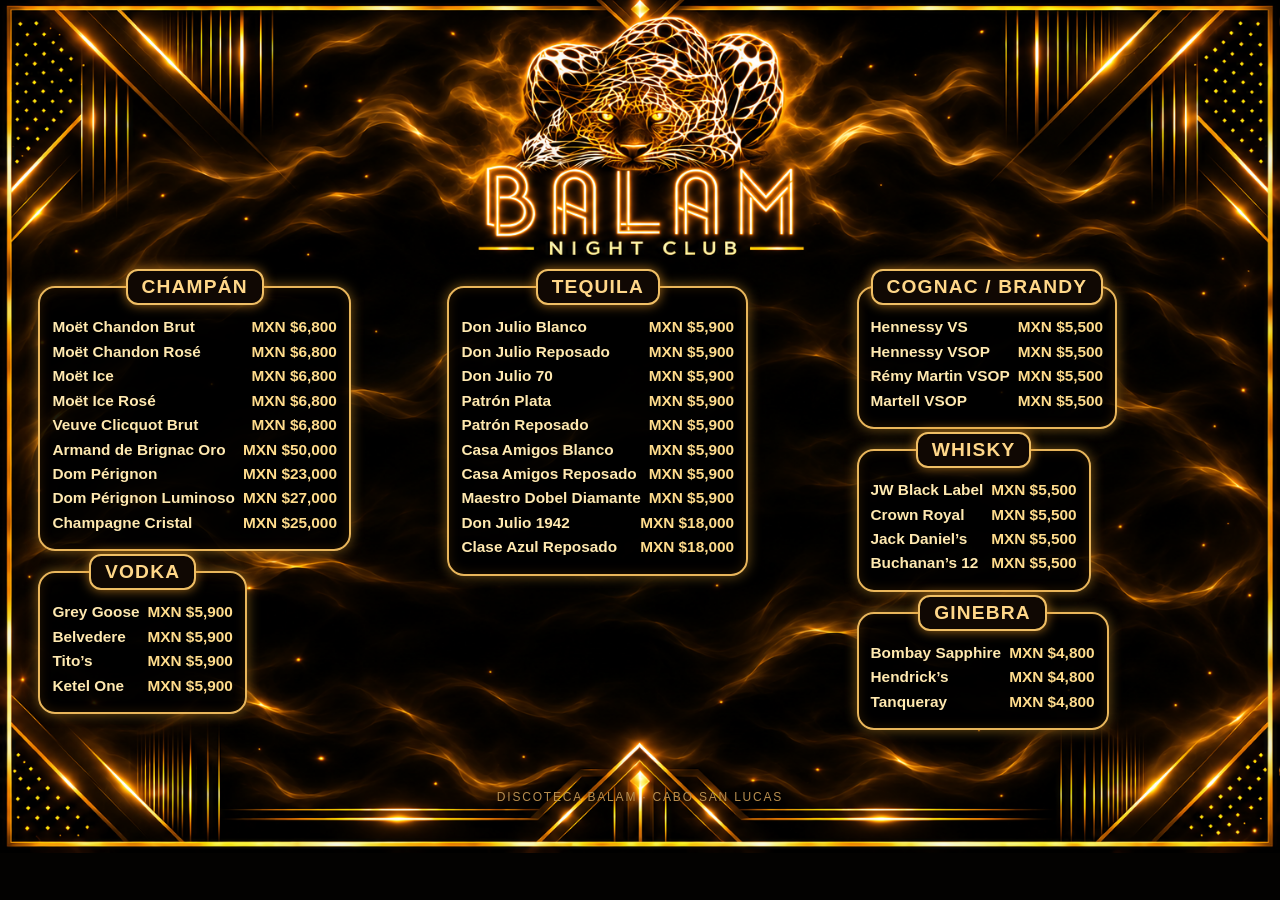
==== index.html @ 5087220c "Flicker original BALAM pixels only" ====
<!doctype html>
<html lang="es">
<head>
  <meta charset="utf-8">
  <meta name="viewport" content="width=device-width,initial-scale=1">
  <meta name="theme-color" content="#080502">
  <title>BALAM NIGHT CLUB · SERVICIO DE BOTELLAS</title>
  <link rel="stylesheet" href="styles.css?v=balam-original-flicker-20261123">
</head>
<body>
  <div class="shell">
    <header class="masthead" aria-label="BALAM Night Club"></header>
    <div class="logo-layer" aria-hidden="true">
      <svg viewBox="0 0 1640 918" preserveAspectRatio="none" xmlns="http://www.w3.org/2000/svg">
        <defs>
          <filter id="logo-lights">
            <feColorMatrix type="matrix" values="1 0 0 0 0 0 1 0 0 0 0 0 1 0 0 1 1 1 0 -1.8"/>
          </filter>
          <clipPath id="balam-word-area">
            <rect x="585" y="210" width="470" height="100"/>
          </clipPath>
          <mask id="balam-letter-mask" maskUnits="userSpaceOnUse" x="0" y="0" width="1640" height="918" style="mask-type:luminance">
            <image href="fondo-balam.png" x="0" y="0" width="1640" height="918" filter="url(#logo-lights)"/>
          </mask>
        </defs>
        <g clip-path="url(#balam-word-area)" mask="url(#balam-letter-mask)">
          <rect class="balam-darkout" x="0" y="0" width="1640" height="918" fill="#030201"/>
        </g>
      </svg>
    </div>
    <main id="menu" class="menu"><p class="loading">Cargando menú…</p></main>
    <footer>DISCOTECA BALAM · CABO SAN LUCAS</footer>
  </div>
  <script src="app.js?v=logo-mobile-fix-20261123"></script>
</body>
</html>
---- styles.css ----
/* BALAM NIGHT CLUB — BOTTLE SERVICE */

:root {
  color-scheme: dark;
  --gold: #ffd477;
}

* {
  box-sizing: border-box;
}

html,
body {
  margin: 0;
  min-height: 100%;
}

body {
  background: #030201;
  color: #ffe9b0;
  font-family: Arial, Helvetica, sans-serif;
}

/* FONDO ORIGINAL BALAM */

.shell {
  position: relative;
  width: 100%;
  max-width: 1536px;
  min-height: 100vh;
  margin: 0 auto;
  padding: 0 3% 45px;

  background-color: #030201;
  background-image: url("fondo-balam.png");
  background-position: center top;
  background-repeat: no-repeat;
  background-size: 100% auto;
}

/* ENCABEZADO: EL JAGUAR YA ESTÁ EN LA IMAGEN */

.masthead {
  position: relative;
  width: 100%;
  height: auto;
  aspect-ratio: 4.2 / 1;
  padding: 0;
  margin: 0;
  overflow: hidden;
  background: none;
}

.jaguar,
.brand,
.club {
  display: none;
}

.masthead h1 {
  position: absolute;
  left: 50%;
  bottom: 0;
  transform: translateX(-50%);
  width: max-content;
  max-width: 100%;
  margin: 0;
  padding: 0 8px;

  color: #ffd477;
  font-size: clamp(25px, 4vw, 55px);
  font-weight: 900;
  letter-spacing: .06em;
  text-shadow: 0 0 12px #d68a24;
}

.rule {
  display: none;
}

/* BOTONES DE IDIOMAS */

.toolbar {
  display: flex;
  justify-content: center;
  align-items: center;
  flex-wrap: wrap;
  gap: 12px;
  margin: 16px 0 42px;
}

#langs {
  display: flex;
}

.toolbar button {
  cursor: pointer;
  padding: 10px 16px;
  border: 1px solid #b57c29;
  background: #100803;
  color: #ffe7ad;
  font-size: 13px;
  font-weight: bold;
}

.toolbar button.active {
  background: #e7ad40;
  color: #090604;
}

.note {
  color: #d8b875;
  font-size: 13px;
}

/* DISTRIBUCIÓN DEL MENÚ */

.menu {
  display: grid;
  grid-template-columns: repeat(3, minmax(0, 1fr));
  gap: 24px;
  align-items: start;
}

.menu-column {
  display: flex;
  min-width: 0;
  flex-direction: column;
  gap: 20px;
}

.category {
  grid-area: auto;
  align-self: start;
}

/* CAJAS DORADAS */

.category {
  position: relative;
  min-width: 0;
  margin-top: 0;
  padding: 19px 12px 14px;

  border: 2px solid #e9b65b;
  border-radius: 17px;

  background: rgba(0, 0, 0, .88);
  animation: category-short-circuit 4.3s steps(1, end) infinite;

  box-shadow:
    0 0 13px rgba(255, 179, 44, .45),
    inset 0 0 12px rgba(186, 106, 11, .2);
}

.category h2 {
  position: relative;
  width: max-content;
  max-width: 100%;
  margin: -38px auto 10px;
  padding: 5px 14px;

  border: 2px solid #f0bf65;
  border-radius: 12px;

  background: #100803;
  color: #ffd789;

  font-size: clamp(16px, 1.5vw, 22px);
  font-weight: 900;
  letter-spacing: .06em;
  text-align: center;
  overflow-wrap: anywhere;

  box-shadow: 0 0 12px rgba(233, 151, 36, .7);
}

/* PRODUCTOS */

.product {
  display: flex;
  justify-content: space-between;
  align-items: baseline;
  gap: 8px;
  padding: 3px 0;

  font-size: clamp(14px, 1.2vw, 17px);
  font-weight: 700;
  line-height: 1.2;
}

.product .name {
  flex: 1;
  min-width: 0;
  overflow-wrap: anywhere;
}

/* SOLO PESOS MEXICANOS */

.price {
  flex-shrink: 0;
  color: #ffdc8c;
  font-weight: 800;
  text-align: right;
  white-space: nowrap;
}

.usd {
  display: none !important;
}

.empty,
.loading {
  text-align: center;
  color: #d8b875;
}

.loading {
  grid-column: 1 / -1;
}

/* PIE DE PÁGINA */

footer {
  margin-top: 35px;
  padding: 25px 5px 12px;
  color: #b88e4e;
  font-size: 12px;
  letter-spacing: .15em;
  text-align: center;
}

/* TABLETAS */

@media (max-width: 950px) {
  .shell {
    padding: 0 15px 35px;
  }

  .menu {
    grid-template-columns: repeat(2, minmax(0, 1fr));
  }

  .menu-column {
    display: contents;
  }

  .category,
  .category-champagne,
  .category-vodka,
  .category-tequila,
  .category-cognac,
  .category-whisky,
  .category-gin,
  .category-other {
    grid-area: auto;
    align-self: start;
  }
}

/* CELULARES */

@media (max-width: 600px) {
  .logo-layer { width: 145%; }

  .shell {
    padding: 0 12px 25px;
    background-size: 145% auto;
  }

  .masthead {
    aspect-ratio: 3 / 1;
    margin-bottom: 18px;
  }

  .masthead h1 {
    font-size: clamp(18px, 5vw, 26px);
  }

  .toolbar {
    margin: 12px 0 30px;
  }

  .toolbar button {
    padding: 9px 12px;
    font-size: 12px;
  }

  .menu {
    grid-template-columns: 1fr;
    gap: 22px;
  }

  .menu-column {
    display: contents;
  }

  .category,
  .category-champagne,
  .category-vodka,
  .category-tequila,
  .category-cognac,
  .category-whisky,
  .category-gin,
  .category-other {
    grid-area: auto;
    align-self: start;
    margin-top: 0;
    padding: 18px 12px 13px;
  }

  .category h2 {
    margin-top: -22px;
    padding: 5px 12px;
    font-size: clamp(16px, 4.5vw, 19px);
  }

  .product {
    font-size: clamp(14px, 4vw, 16px);
    gap: 7px;
  }

  footer {
    font-size: 10px;
  }
}


.masthead h1,
.masthead .brand,
.masthead .club,
.masthead .jaguar,
.masthead .rule {
  display: none;
}

/* Keep the MXN label readable beside each product name. */
.product .price {
  white-space: nowrap;
}


/* Column order on desktop, reading order on smaller screens. */
.category-champagne { order: 1; }
.category-tequila { order: 2; }
.category-cognac { order: 3; }
.category-whisky { order: 4; }
.category-vodka { order: 5; }
.category-gin { order: 6; }
.category-other { order: 99; }

/* Short-circuit flicker on the gold category frames. */
@keyframes category-short-circuit {
  0%, 9%, 11%, 31%, 33%, 63%, 65%, 100% {
    border-color: #f4c766;
    box-shadow: 0 0 15px rgba(255, 179, 44, .65), inset 0 0 12px rgba(186, 106, 11, .24);
  }
  10%, 32%, 64% {
    border-color: #6f4b18;
    box-shadow: 0 0 2px rgba(255, 179, 44, .12), inset 0 0 3px rgba(186, 106, 11, .08);
  }
}

.category-champagne { animation-delay: -.3s; }
.category-tequila { animation-delay: -1.1s; }
.category-cognac { animation-delay: -1.8s; }
.category-vodka { animation-delay: -2.6s; }
.category-whisky { animation-delay: -3.2s; }
.category-gin { animation-delay: -3.8s; }

@media (prefers-reduced-motion: reduce) {
  .category { animation: none; }
}

/* Flicker the BALAM word separately from the artwork. */
.logo-layer {
  position: absolute;
  top: 0;
  left: 50%;
  z-index: 1;
  width: 100%;
  aspect-ratio: 1640 / 918;
  overflow: hidden;
  transform: translateX(-50%);
  pointer-events: none;
}

.logo-layer svg {
  display: block;
  width: 100%;
  height: 100%;
}

.balam-darkout {
  opacity: 0;
  animation: balam-short-circuit 4.1s steps(1, end) infinite;
}

@keyframes balam-short-circuit {
  0%, 12%, 14%, 40%, 43%, 72%, 75%, 100% { opacity: 0; }
  13%, 41%, 74% { opacity: .92; }
  46% { opacity: .65; }
  48% { opacity: .08; }
  50% { opacity: .84; }
  53% { opacity: 0; }
}

.menu,
footer {
  position: relative;
  z-index: 2;
}

@media (prefers-reduced-motion: reduce) {
  .category { animation: none; }
  .balam-darkout { animation: none; opacity: 0; }
}
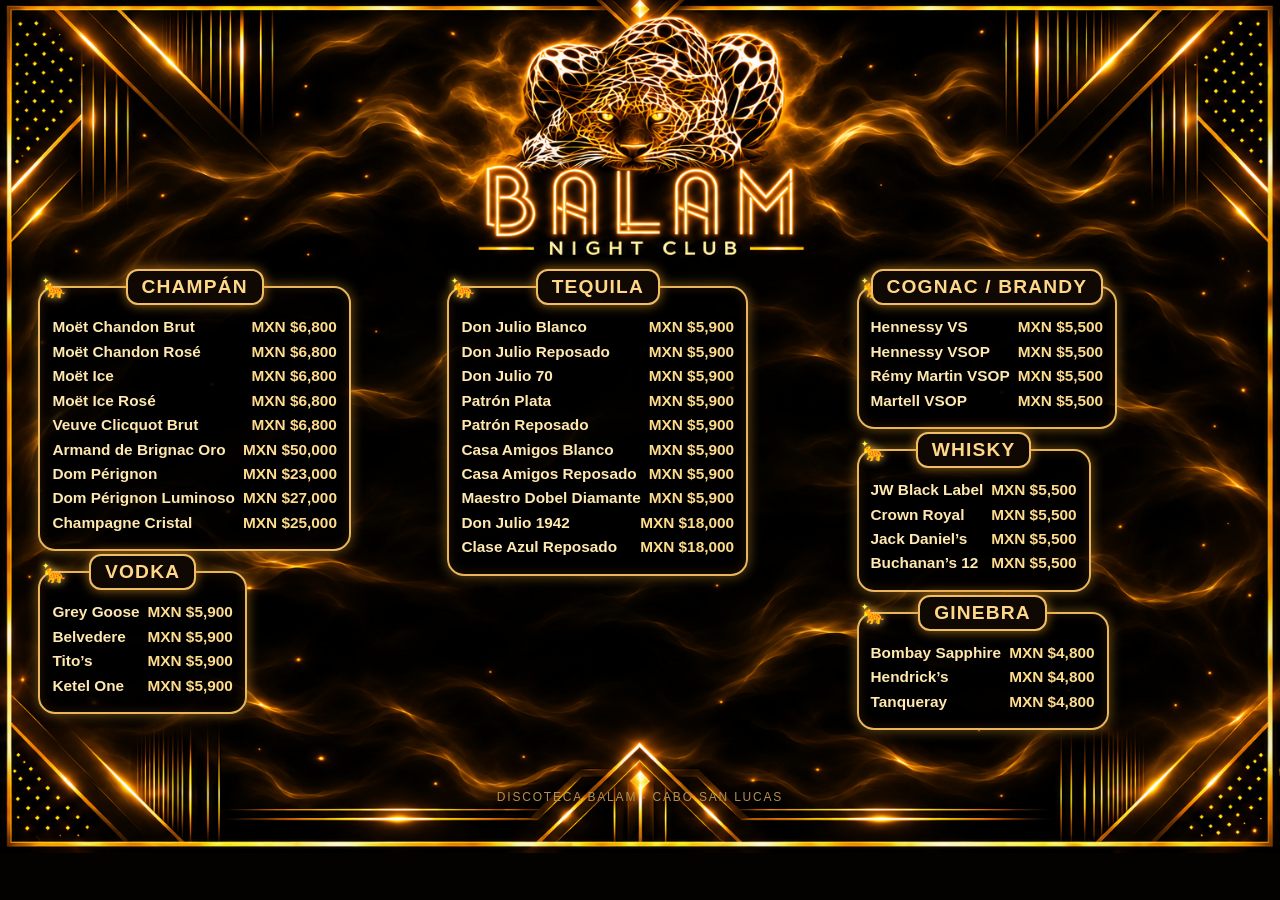
==== commit f985591a: "Refresh jaguar animation styles" ====
--- a/index.html
+++ b/index.html
@@ -5,29 +5,12 @@
   <meta name="viewport" content="width=device-width,initial-scale=1">
   <meta name="theme-color" content="#080502">
   <title>BALAM NIGHT CLUB · SERVICIO DE BOTELLAS</title>
-  <link rel="stylesheet" href="styles.css?v=balam-original-flicker-20261123">
+  <link rel="stylesheet" href="styles.css?v=jaguar-patrol-20261123">
 </head>
 <body>
   <div class="shell">
     <header class="masthead" aria-label="BALAM Night Club"></header>
-    <div class="logo-layer" aria-hidden="true">
-      <svg viewBox="0 0 1640 918" preserveAspectRatio="none" xmlns="http://www.w3.org/2000/svg">
-        <defs>
-          <filter id="logo-lights">
-            <feColorMatrix type="matrix" values="1 0 0 0 0 0 1 0 0 0 0 0 1 0 0 1 1 1 0 -1.8"/>
-          </filter>
-          <clipPath id="balam-word-area">
-            <rect x="585" y="210" width="470" height="100"/>
-          </clipPath>
-          <mask id="balam-letter-mask" maskUnits="userSpaceOnUse" x="0" y="0" width="1640" height="918" style="mask-type:luminance">
-            <image href="fondo-balam.png" x="0" y="0" width="1640" height="918" filter="url(#logo-lights)"/>
-          </mask>
-        </defs>
-        <g clip-path="url(#balam-word-area)" mask="url(#balam-letter-mask)">
-          <rect class="balam-darkout" x="0" y="0" width="1640" height="918" fill="#030201"/>
-        </g>
-      </svg>
-    </div>
+    
     <main id="menu" class="menu"><p class="loading">Cargando menú…</p></main>
     <footer>DISCOTECA BALAM · CABO SAN LUCAS</footer>
   </div>
--- a/styles.css
+++ b/styles.css
@@ -262,8 +262,6 @@
 /* CELULARES */
 
 @media (max-width: 600px) {
-  .logo-layer { width: 145%; }
-
   .shell {
     padding: 0 12px 25px;
     background-size: 145% auto;
@@ -373,46 +371,113 @@
   .category { animation: none; }
 }
 
-/* Flicker the BALAM word separately from the artwork. */
-.logo-layer {
+/* Brief electrical glow over the original BALAM mark; no extra text layer. */
+.masthead::after {
+  content: "";
   position: absolute;
+  z-index: 0;
+  top: 71%;
+  left: 50%;
+  width: 34%;
+  height: 20%;
+  transform: translate(-50%, -50%);
+  border-radius: 50%;
+  background: radial-gradient(ellipse, rgba(255, 247, 215, .68) 0%, rgba(255, 195, 79, .34) 42%, rgba(255, 161, 35, .12) 65%, transparent 78%);
+  filter: blur(4px);
+  mix-blend-mode: screen;
+  opacity: 0;
+  pointer-events: none;
+  animation: balam-logo-flash 3.8s steps(1, end) infinite;
+}
+
+@keyframes balam-logo-flash {
+  0%, 59%, 61%, 79%, 81%, 100% { opacity: 0; }
+  60%, 80% { opacity: .85; }
+  62% { opacity: .18; }
+  64% { opacity: .72; }
+  66% { opacity: 0; }
+}
+
+@media (max-width: 600px) {
+  .masthead::after {
+    width: 44%;
+    top: 71%;
+  }
+}
+
+@media (prefers-reduced-motion: reduce) {
+  .category { animation: none; }
+  .masthead::after { animation: none; opacity: 0; }
+}
+
+
+/* A tiny golden jaguar runs around each bottle category frame. */
+.roaming-jaguar {
+  position: absolute;
+  z-index: 1;
   top: 0;
-  left: 50%;
-  z-index: 1;
-  width: 100%;
-  aspect-ratio: 1640 / 918;
-  overflow: hidden;
-  transform: translateX(-50%);
+  left: 0;
+  width: 22px;
+  height: 20px;
+  display: grid;
+  place-items: center;
+  font-size: 18px;
+  line-height: 1;
+  offset-path: inset(3px round 14px);
+  offset-distance: 0%;
+  offset-rotate: 0deg;
+  animation: jaguar-around-frame 15s linear infinite;
+  filter: grayscale(1) sepia(1) saturate(6) hue-rotate(350deg) drop-shadow(0 0 4px #ffc65b);
   pointer-events: none;
 }
 
-.logo-layer svg {
-  display: block;
-  width: 100%;
-  height: 100%;
-}
-
-.balam-darkout {
-  opacity: 0;
-  animation: balam-short-circuit 4.1s steps(1, end) infinite;
-}
-
-@keyframes balam-short-circuit {
-  0%, 12%, 14%, 40%, 43%, 72%, 75%, 100% { opacity: 0; }
-  13%, 41%, 74% { opacity: .92; }
-  46% { opacity: .65; }
-  48% { opacity: .08; }
-  50% { opacity: .84; }
-  53% { opacity: 0; }
-}
-
-.menu,
-footer {
+.roaming-jaguar::after {
+  content: "✦";
+  position: absolute;
+  right: 16px;
+  top: -2px;
+  color: #fff2ba;
+  font-size: 9px;
+  text-shadow: 0 0 5px #ffb62e;
+  animation: spark-trail .8s ease-in-out infinite alternate;
+}
+
+@keyframes jaguar-around-frame {
+  to { offset-distance: 100%; }
+}
+
+@keyframes spark-trail {
+  from { opacity: .25; transform: scale(.65); }
+  to { opacity: 1; transform: scale(1.15); }
+}
+
+.category h2,
+.product {
   position: relative;
   z-index: 2;
 }
 
+.category-champagne .roaming-jaguar { animation-delay: -1s; }
+.category-tequila .roaming-jaguar { animation-delay: -3.2s; }
+.category-cognac .roaming-jaguar { animation-delay: -5.4s; }
+.category-whisky .roaming-jaguar { animation-delay: -7.1s; }
+.category-vodka .roaming-jaguar { animation-delay: -9.3s; }
+.category-gin .roaming-jaguar { animation-delay: -11.5s; }
+
 @media (prefers-reduced-motion: reduce) {
-  .category { animation: none; }
-  .balam-darkout { animation: none; opacity: 0; }
-}
+  .roaming-jaguar,
+  .roaming-jaguar::after { animation: none; }
+}
+
+@supports not (offset-path: inset(3px round 14px)) {
+  .roaming-jaguar {
+    top: -11px;
+    left: 50%;
+    animation: jaguar-fallback 7s ease-in-out infinite alternate;
+  }
+
+  @keyframes jaguar-fallback {
+    from { transform: translateX(-150px); }
+    to { transform: translateX(150px); }
+  }
+}
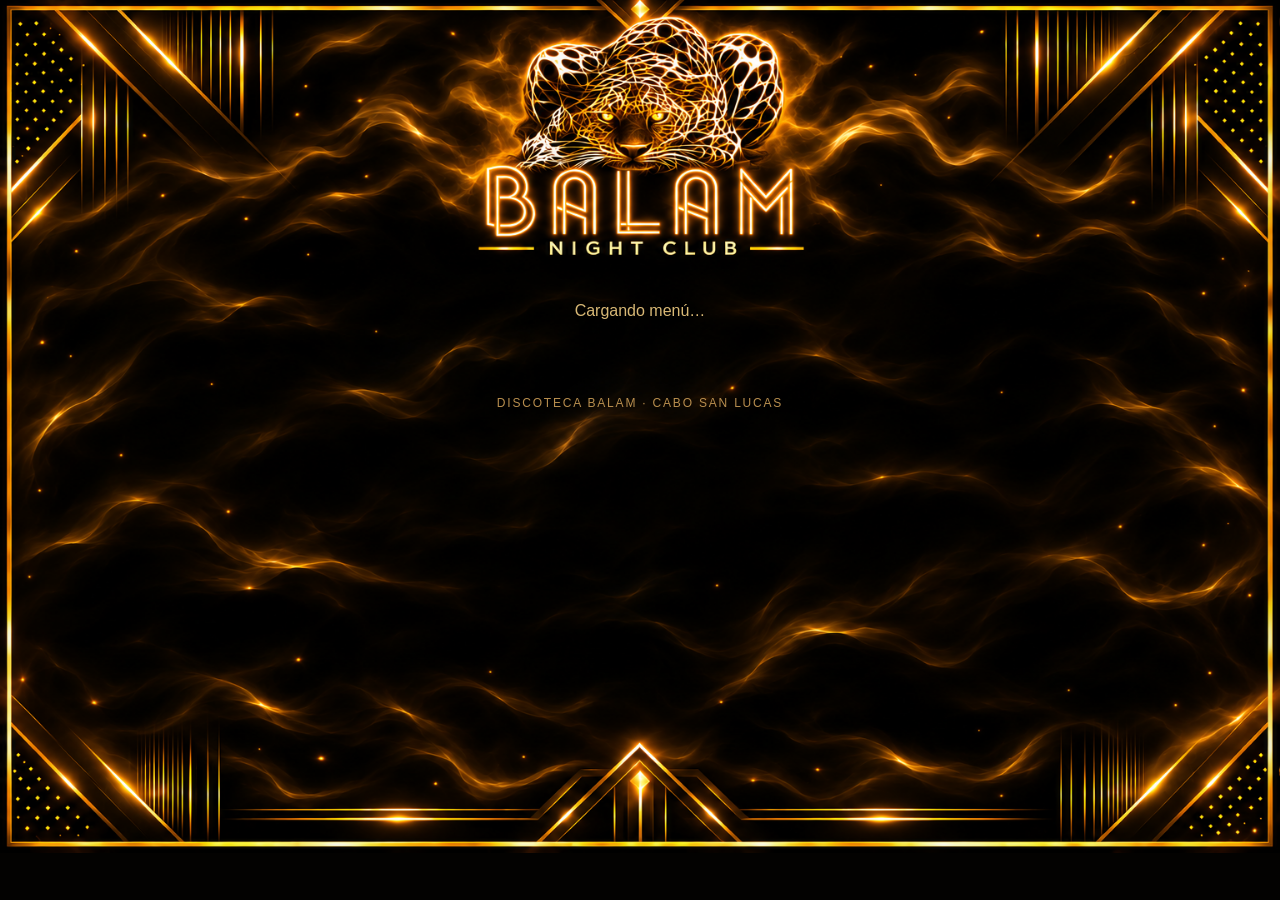
==== commit 10581af9: "Refresh jaguar silhouette animation" ====
--- a/index.html
+++ b/index.html
@@ -5,7 +5,7 @@
   <meta name="viewport" content="width=device-width,initial-scale=1">
   <meta name="theme-color" content="#080502">
   <title>BALAM NIGHT CLUB · SERVICIO DE BOTELLAS</title>
-  <link rel="stylesheet" href="styles.css?v=jaguar-patrol-20261123">
+  <link rel="stylesheet" href="styles.css?v=jaguar-silhouette-20261123">
 </head>
 <body>
   <div class="shell">
--- a/styles.css
+++ b/styles.css
@@ -417,19 +417,37 @@
   z-index: 1;
   top: 0;
   left: 0;
-  width: 22px;
-  height: 20px;
-  display: grid;
-  place-items: center;
-  font-size: 18px;
-  line-height: 1;
-  offset-path: inset(3px round 14px);
+  width: 32px;
+  height: 24px;
+  display: block;
+  offset-path: inset(4px round 14px);
   offset-distance: 0%;
-  offset-rotate: 0deg;
+  offset-rotate: auto;
   animation: jaguar-around-frame 15s linear infinite;
-  filter: grayscale(1) sepia(1) saturate(6) hue-rotate(350deg) drop-shadow(0 0 4px #ffc65b);
+  filter: drop-shadow(0 0 4px #ffc65b);
   pointer-events: none;
 }
+
+.roaming-jaguar svg {
+  display: block;
+  width: 100%;
+  height: 100%;
+  overflow: visible;
+}
+
+.jaguar-body,
+.jaguar-tail,
+.jaguar-ear {
+  fill: #ffd477;
+  stroke: #ffd477;
+  stroke-width: 2.3;
+  stroke-linecap: round;
+  stroke-linejoin: round;
+}
+
+.jaguar-tail { fill: none; }
+.jaguar-spots,
+.jaguar-eye { fill: #3a2108; }
 
 .roaming-jaguar::after {
   content: "✦";
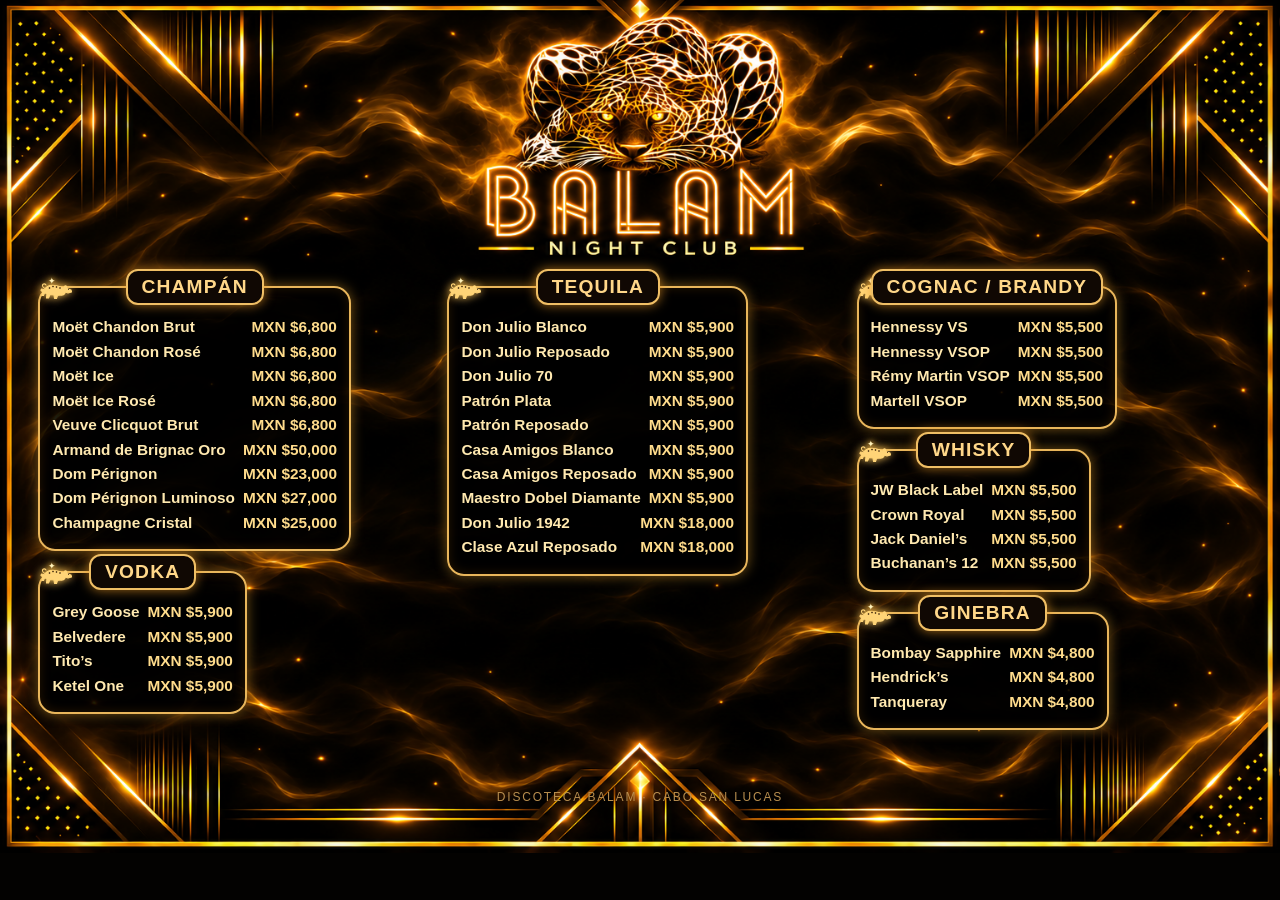
==== commit a01c56d2: "Refresh menu script cache" ====
--- a/index.html
+++ b/index.html
@@ -14,6 +14,6 @@
     <main id="menu" class="menu"><p class="loading">Cargando menú…</p></main>
     <footer>DISCOTECA BALAM · CABO SAN LUCAS</footer>
   </div>
-  <script src="app.js?v=logo-mobile-fix-20261123"></script>
+  <script src="app.js?v=menu-load-fix-20261123"></script>
 </body>
 </html>
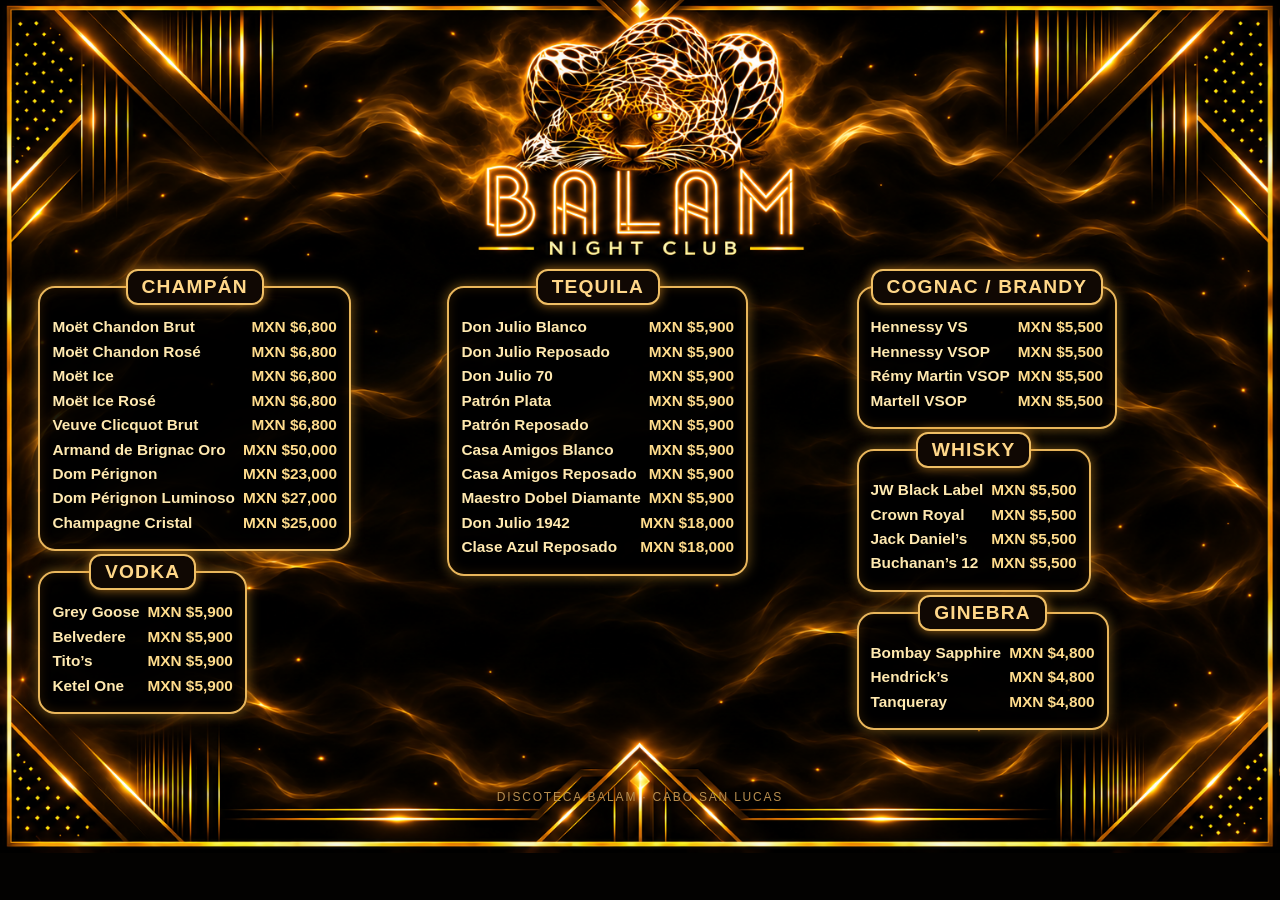
==== commit 9f7f1582: "Refresh static menu assets" ====
--- a/index.html
+++ b/index.html
@@ -5,7 +5,7 @@
   <meta name="viewport" content="width=device-width,initial-scale=1">
   <meta name="theme-color" content="#080502">
   <title>BALAM NIGHT CLUB · SERVICIO DE BOTELLAS</title>
-  <link rel="stylesheet" href="styles.css?v=jaguar-silhouette-20261123">
+  <link rel="stylesheet" href="styles.css?v=static-menu-20261123">
 </head>
 <body>
   <div class="shell">
@@ -14,6 +14,6 @@
     <main id="menu" class="menu"><p class="loading">Cargando menú…</p></main>
     <footer>DISCOTECA BALAM · CABO SAN LUCAS</footer>
   </div>
-  <script src="app.js?v=menu-load-fix-20261123"></script>
+  <script src="app.js?v=static-menu-20261123"></script>
 </body>
 </html>
--- a/styles.css
+++ b/styles.css
@@ -146,10 +146,7 @@
   border: 2px solid #e9b65b;
   border-radius: 17px;
 
-  background: rgba(0, 0, 0, .88);
-  animation: category-short-circuit 4.3s steps(1, end) infinite;
-
-  box-shadow:
+  background: rgba(0, 0, 0, .88);box-shadow:
     0 0 13px rgba(255, 179, 44, .45),
     inset 0 0 12px rgba(186, 106, 11, .2);
 }
@@ -347,155 +344,3 @@
 .category-vodka { order: 5; }
 .category-gin { order: 6; }
 .category-other { order: 99; }
-
-/* Short-circuit flicker on the gold category frames. */
-@keyframes category-short-circuit {
-  0%, 9%, 11%, 31%, 33%, 63%, 65%, 100% {
-    border-color: #f4c766;
-    box-shadow: 0 0 15px rgba(255, 179, 44, .65), inset 0 0 12px rgba(186, 106, 11, .24);
-  }
-  10%, 32%, 64% {
-    border-color: #6f4b18;
-    box-shadow: 0 0 2px rgba(255, 179, 44, .12), inset 0 0 3px rgba(186, 106, 11, .08);
-  }
-}
-
-.category-champagne { animation-delay: -.3s; }
-.category-tequila { animation-delay: -1.1s; }
-.category-cognac { animation-delay: -1.8s; }
-.category-vodka { animation-delay: -2.6s; }
-.category-whisky { animation-delay: -3.2s; }
-.category-gin { animation-delay: -3.8s; }
-
-@media (prefers-reduced-motion: reduce) {
-  .category { animation: none; }
-}
-
-/* Brief electrical glow over the original BALAM mark; no extra text layer. */
-.masthead::after {
-  content: "";
-  position: absolute;
-  z-index: 0;
-  top: 71%;
-  left: 50%;
-  width: 34%;
-  height: 20%;
-  transform: translate(-50%, -50%);
-  border-radius: 50%;
-  background: radial-gradient(ellipse, rgba(255, 247, 215, .68) 0%, rgba(255, 195, 79, .34) 42%, rgba(255, 161, 35, .12) 65%, transparent 78%);
-  filter: blur(4px);
-  mix-blend-mode: screen;
-  opacity: 0;
-  pointer-events: none;
-  animation: balam-logo-flash 3.8s steps(1, end) infinite;
-}
-
-@keyframes balam-logo-flash {
-  0%, 59%, 61%, 79%, 81%, 100% { opacity: 0; }
-  60%, 80% { opacity: .85; }
-  62% { opacity: .18; }
-  64% { opacity: .72; }
-  66% { opacity: 0; }
-}
-
-@media (max-width: 600px) {
-  .masthead::after {
-    width: 44%;
-    top: 71%;
-  }
-}
-
-@media (prefers-reduced-motion: reduce) {
-  .category { animation: none; }
-  .masthead::after { animation: none; opacity: 0; }
-}
-
-
-/* A tiny golden jaguar runs around each bottle category frame. */
-.roaming-jaguar {
-  position: absolute;
-  z-index: 1;
-  top: 0;
-  left: 0;
-  width: 32px;
-  height: 24px;
-  display: block;
-  offset-path: inset(4px round 14px);
-  offset-distance: 0%;
-  offset-rotate: auto;
-  animation: jaguar-around-frame 15s linear infinite;
-  filter: drop-shadow(0 0 4px #ffc65b);
-  pointer-events: none;
-}
-
-.roaming-jaguar svg {
-  display: block;
-  width: 100%;
-  height: 100%;
-  overflow: visible;
-}
-
-.jaguar-body,
-.jaguar-tail,
-.jaguar-ear {
-  fill: #ffd477;
-  stroke: #ffd477;
-  stroke-width: 2.3;
-  stroke-linecap: round;
-  stroke-linejoin: round;
-}
-
-.jaguar-tail { fill: none; }
-.jaguar-spots,
-.jaguar-eye { fill: #3a2108; }
-
-.roaming-jaguar::after {
-  content: "✦";
-  position: absolute;
-  right: 16px;
-  top: -2px;
-  color: #fff2ba;
-  font-size: 9px;
-  text-shadow: 0 0 5px #ffb62e;
-  animation: spark-trail .8s ease-in-out infinite alternate;
-}
-
-@keyframes jaguar-around-frame {
-  to { offset-distance: 100%; }
-}
-
-@keyframes spark-trail {
-  from { opacity: .25; transform: scale(.65); }
-  to { opacity: 1; transform: scale(1.15); }
-}
-
-.category h2,
-.product {
-  position: relative;
-  z-index: 2;
-}
-
-.category-champagne .roaming-jaguar { animation-delay: -1s; }
-.category-tequila .roaming-jaguar { animation-delay: -3.2s; }
-.category-cognac .roaming-jaguar { animation-delay: -5.4s; }
-.category-whisky .roaming-jaguar { animation-delay: -7.1s; }
-.category-vodka .roaming-jaguar { animation-delay: -9.3s; }
-.category-gin .roaming-jaguar { animation-delay: -11.5s; }
-
-@media (prefers-reduced-motion: reduce) {
-  .roaming-jaguar,
-  .roaming-jaguar::after { animation: none; }
-}
-
-@supports not (offset-path: inset(3px round 14px)) {
-  .roaming-jaguar {
-    top: -11px;
-    left: 50%;
-    animation: jaguar-fallback 7s ease-in-out infinite alternate;
-  }
-
-  @keyframes jaguar-fallback {
-    from { transform: translateX(-150px); }
-    to { transform: translateX(150px); }
-  }
-}
